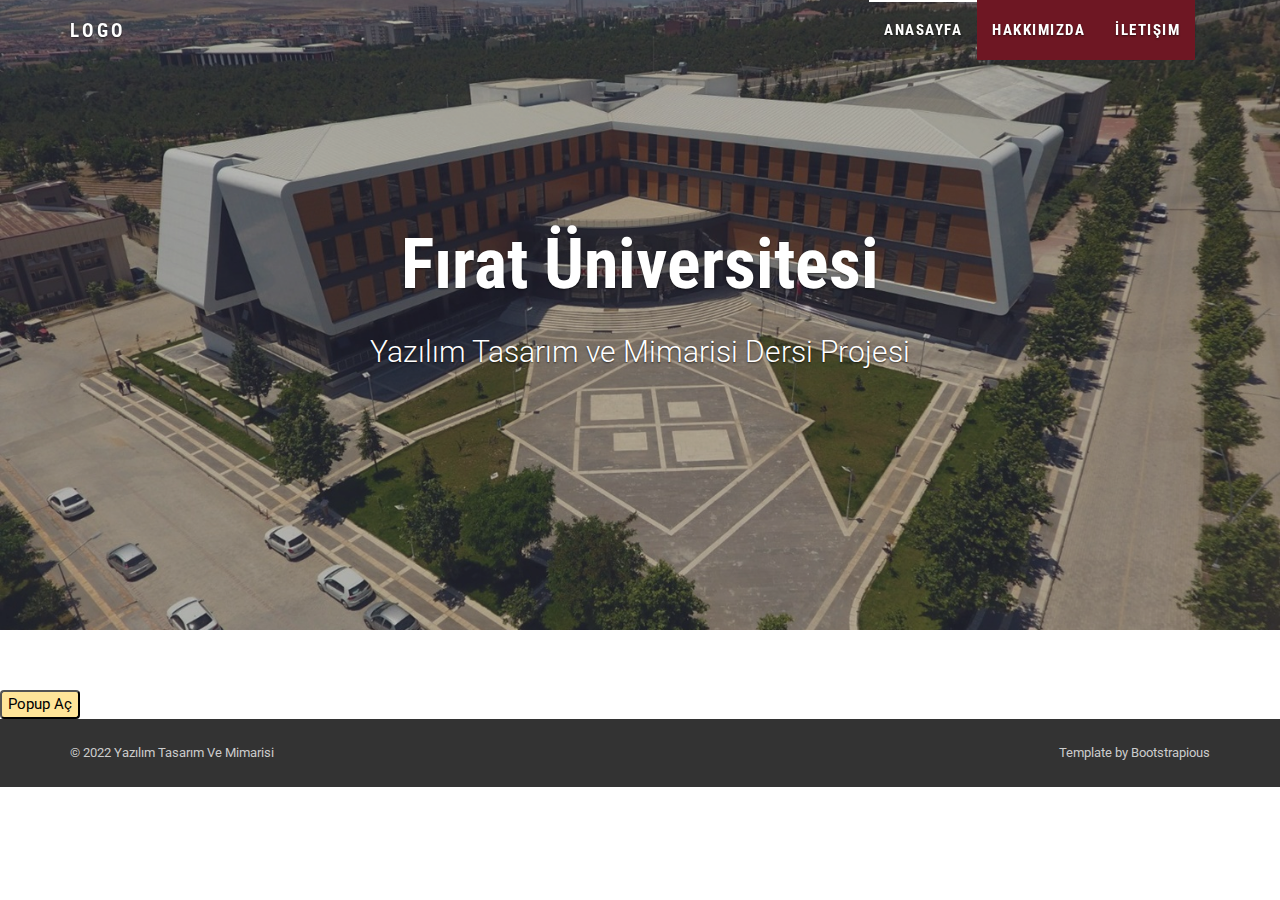
==== dpnetWebApp/frontEnd/index.html @ eb4457ff "Site tasarımı 1.aşama tamamlandı" ====
<!DOCTYPE html>
<html>
  <head>
    <meta charset="utf-8">
    <meta http-equiv="X-UA-Compatible" content="IE=edge">
    <title>Barunka - Multipurpose Bootstrap template by Bootstrapious.com</title>
    <meta name="description" content="">
    <meta name="viewport" content="width=device-width, initial-scale=1">
    <meta name="robots" content="all,follow">
    <!-- Bootstrap CSS-->
    <link rel="stylesheet" href="css/bootstrap.min.css">
    <!-- Font Awesome & Pixeden Icon Stroke icon font-->
    <link rel="stylesheet" href="css/font-awesome.min.css">
    <link rel="stylesheet" href="css/pe-icon-7-stroke.css">
    <!-- Google fonts - Roboto Condensed & Roboto-->
    <link rel="stylesheet" href="https://fonts.googleapis.com/css?family=Roboto+Condensed:700|Roboto:300,400">
    <!-- lightbox-->
    <link rel="stylesheet" href="css/lightbox.min.css">
    <!-- theme stylesheet-->
    <link rel="stylesheet" href="css/style.default.css" id="theme-stylesheet">
    <!-- Custom stylesheet - for your changes-->
    <link rel="stylesheet" href="css/custom.css">
    <!-- Favicon-->
    <link rel="shortcut icon" href="favicon.png">
    <!-- Tweaks for older IEs--><!--[if lt IE 9]>
        <script src="https://oss.maxcdn.com/html5shiv/3.7.2/html5shiv.min.js"></script>
        <script src="https://oss.maxcdn.com/respond/1.4.2/respond.min.js"></script><![endif]-->
  </head>
  <body class="home">
    <!-- navbar-->
    <header class="header">
      <div role="navigation" class="navbar navbar-default">
        <div class="container">
          <div class="navbar-header"><a href="index.html" class="navbar-brand">Logo</a>
            <div class="navbar-buttons">
              <button type="button" data-toggle="collapse" data-target=".navbar-collapse" class="navbar-toggle navbar-btn">Menu<i class="fa fa-align-justify"></i></button>
            </div>
          </div>
          <div id="navigation" class="collapse navbar-collapse navbar-right">
            <ul class="nav navbar-nav">
              <li class="active"><a href="index.html">Anasayfa</a></li>
              <li><a href="hakkimizda.html">Hakkımızda</a></li>
              <li><a href="iletisim.html">İletişim</a></li>
          </div>
        </div>
      </div>
    </header>
    

    <div id="carousel-home" data-ride="carousel" class="carousel slide carousel-fullscreen carousel-fade">
      <div role="listbox" class="carousel-inner">
        <div style="background-image: url('img/firat-universitesi.jpeg');" class="item active">
          <div class="overlay"></div>
          <div class="carousel-caption">
            <h1 class="super-heading">Fırat Üniversitesi</h1>
            <p class="super-paragraph">Yazılım Tasarım ve Mimarisi Dersi Projesi</p>
          </div>
          </div>
        </div>
      </div>
    </div>

    <!-- BUTONLAR-->
    <div id="buttons">
	<button id="myBtn">Popup Aç</button>
        <div id="myModal" class="modal">
            <div class="modal-content">
                <span id="close">&times;</span>
		<div>
   	        <ul>
  	 	<li><a class="butonlar" id="menu1" href="#menu1" style="background-color:#3EDED3 ;">Ana sayfa</a></li>
  		<li><a class="butonlar" id="menu2" href="#menu2">Örnekler</a></li>
		<li><a class="butonlar" id="menu3" href="#urunler">Ürünler</a></li>
  		<li><a class="butonlar" id="menu4" href="#referanslar">Referanslar</a></li>
		</ul>
		</div>
		<div class="icerikler" id="icerik1">
			<p> İçerik 1 </p>
		</div>
		<div class="icerikler" id="icerik2" style="display: none;">
			<p> İçerik 2 </p>
		</div>
		<div class="icerikler" id="icerik3" style="display: none;">
			<p> İçerik 3 </p>
		</div>
		<div class="icerikler" id="icerik4" style="display: none;">
			<p> İçerik 4 </p>
		</div>
            </div>
        </div>
    </div>
    <!-- BUTONLAR SON-->

    
    <footer class="footer">
      <div class="footer__copyright">
        <div class="container">
          <div class="row">
            <div class="col-md-6">
              <p>&copy; 2022 Yazılım Tasarım Ve Mimarisi</p>
            </div>
            <div class="col-md-6">
              <p class="credit">Template by <a href="https://bootstrapious.com/free-templates" class="external">Bootstrapious</a></p>
              <!-- Please do not remove the backlink to us unless you support further theme's development at https://bootstrapious.com/donate. It is part of the license conditions. Thank you for understanding :)-->
            </div>
          </div>
        </div>
      </div>
    </footer>
    <!-- JavaScript files-->
    <script src="https://ajax.googleapis.com/ajax/libs/jquery/1.11.0/jquery.min.js"></script>
    <script src="js/bootstrap.min.js"></script>
    <script src="js/jquery.cookie.js"> </script>
    <script src="js/lightbox.min.js"></script>
    <script src="js/front.js"></script>
  </body>
</html>
---- dpnetWebApp/frontEnd/css/pe-icon-7-stroke.css ----
@font-face {
	font-family: 'Pe-icon-7-stroke';
	src:url('fonts/Pe-icon-7-stroke.eot?d7yf1v');
	src:url('fonts/Pe-icon-7-stroke.eot?#iefixd7yf1v') format('embedded-opentype'),
		url('fonts/Pe-icon-7-stroke.woff?d7yf1v') format('woff'),
		url('fonts/Pe-icon-7-stroke.ttf?d7yf1v') format('truetype'),
		url('fonts/Pe-icon-7-stroke.svg?d7yf1v#Pe-icon-7-stroke') format('svg');
	font-weight: normal;
	font-style: normal;
}

[class^="pe-7s-"], [class*=" pe-7s-"] {
	display: inline-block;
	font-family: 'Pe-icon-7-stroke';
	speak: none;
	font-style: normal;
	font-weight: normal;
	font-variant: normal;
	text-transform: none;
	line-height: 1;

	/* Better Font Rendering =========== */
	-webkit-font-smoothing: antialiased;
	-moz-osx-font-smoothing: grayscale;
}

.pe-7s-album:before {
	content: "\e6aa";
}
.pe-7s-arc:before {
	content: "\e6ab";
}
.pe-7s-back-2:before {
	content: "\e6ac";
}
.pe-7s-bandaid:before {
	content: "\e6ad";
}
.pe-7s-car:before {
	content: "\e6ae";
}
.pe-7s-diamond:before {
	content: "\e6af";
}
.pe-7s-door-lock:before {
	content: "\e6b0";
}
.pe-7s-eyedropper:before {
	content: "\e6b1";
}
.pe-7s-female:before {
	content: "\e6b2";
}
.pe-7s-gym:before {
	content: "\e6b3";
}
.pe-7s-hammer:before {
	content: "\e6b4";
}
.pe-7s-headphones:before {
	content: "\e6b5";
}
.pe-7s-helm:before {
	content: "\e6b6";
}
.pe-7s-hourglass:before {
	content: "\e6b7";
}
.pe-7s-leaf:before {
	content: "\e6b8";
}
.pe-7s-magic-wand:before {
	content: "\e6b9";
}
.pe-7s-male:before {
	content: "\e6ba";
}
.pe-7s-map-2:before {
	content: "\e6bb";
}
.pe-7s-next-2:before {
	content: "\e6bc";
}
.pe-7s-paint-bucket:before {
	content: "\e6bd";
}
.pe-7s-pendrive:before {
	content: "\e6be";
}
.pe-7s-photo:before {
	content: "\e6bf";
}
.pe-7s-piggy:before {
	content: "\e6c0";
}
.pe-7s-plugin:before {
	content: "\e6c1";
}
.pe-7s-refresh-2:before {
	content: "\e6c2";
}
.pe-7s-rocket:before {
	content: "\e6c3";
}
.pe-7s-settings:before {
	content: "\e6c4";
}
.pe-7s-shield:before {
	content: "\e6c5";
}
.pe-7s-smile:before {
	content: "\e6c6";
}
.pe-7s-usb:before {
	content: "\e6c7";
}
.pe-7s-vector:before {
	content: "\e6c8";
}
.pe-7s-wine:before {
	content: "\e6c9";
}
.pe-7s-cloud-upload:before {
	content: "\e68a";
}
.pe-7s-cash:before {
	content: "\e68c";
}
.pe-7s-close:before {
	content: "\e680";
}
.pe-7s-bluetooth:before {
	content: "\e68d";
}
.pe-7s-cloud-download:before {
	content: "\e68b";
}
.pe-7s-way:before {
	content: "\e68e";
}
.pe-7s-close-circle:before {
	content: "\e681";
}
.pe-7s-id:before {
	content: "\e68f";
}
.pe-7s-angle-up:before {
	content: "\e682";
}
.pe-7s-wristwatch:before {
	content: "\e690";
}
.pe-7s-angle-up-circle:before {
	content: "\e683";
}
.pe-7s-world:before {
	content: "\e691";
}
.pe-7s-angle-right:before {
	content: "\e684";
}
.pe-7s-volume:before {
	content: "\e692";
}
.pe-7s-angle-right-circle:before {
	content: "\e685";
}
.pe-7s-users:before {
	content: "\e693";
}
.pe-7s-angle-left:before {
	content: "\e686";
}
.pe-7s-user-female:before {
	content: "\e694";
}
.pe-7s-angle-left-circle:before {
	content: "\e687";
}
.pe-7s-up-arrow:before {
	content: "\e695";
}
.pe-7s-angle-down:before {
	content: "\e688";
}
.pe-7s-switch:before {
	content: "\e696";
}
.pe-7s-angle-down-circle:before {
	content: "\e689";
}
.pe-7s-scissors:before {
	content: "\e697";
}
.pe-7s-wallet:before {
	content: "\e600";
}
.pe-7s-safe:before {
	content: "\e698";
}
.pe-7s-volume2:before {
	content: "\e601";
}
.pe-7s-volume1:before {
	content: "\e602";
}
.pe-7s-voicemail:before {
	content: "\e603";
}
.pe-7s-video:before {
	content: "\e604";
}
.pe-7s-user:before {
	content: "\e605";
}
.pe-7s-upload:before {
	content: "\e606";
}
.pe-7s-unlock:before {
	content: "\e607";
}
.pe-7s-umbrella:before {
	content: "\e608";
}
.pe-7s-trash:before {
	content: "\e609";
}
.pe-7s-tools:before {
	content: "\e60a";
}
.pe-7s-timer:before {
	content: "\e60b";
}
.pe-7s-ticket:before {
	content: "\e60c";
}
.pe-7s-target:before {
	content: "\e60d";
}
.pe-7s-sun:before {
	content: "\e60e";
}
.pe-7s-study:before {
	content: "\e60f";
}
.pe-7s-stopwatch:before {
	content: "\e610";
}
.pe-7s-star:before {
	content: "\e611";
}
.pe-7s-speaker:before {
	content: "\e612";
}
.pe-7s-signal:before {
	content: "\e613";
}
.pe-7s-shuffle:before {
	content: "\e614";
}
.pe-7s-shopbag:before {
	content: "\e615";
}
.pe-7s-share:before {
	content: "\e616";
}
.pe-7s-server:before {
	content: "\e617";
}
.pe-7s-search:before {
	content: "\e618";
}
.pe-7s-film:before {
	content: "\e6a5";
}
.pe-7s-science:before {
	content: "\e619";
}
.pe-7s-disk:before {
	content: "\e6a6";
}
.pe-7s-ribbon:before {
	content: "\e61a";
}
.pe-7s-repeat:before {
	content: "\e61b";
}
.pe-7s-refresh:before {
	content: "\e61c";
}
.pe-7s-add-user:before {
	content: "\e6a9";
}
.pe-7s-refresh-cloud:before {
	content: "\e61d";
}
.pe-7s-paperclip:before {
	content: "\e69c";
}
.pe-7s-radio:before {
	content: "\e61e";
}
.pe-7s-note2:before {
	content: "\e69d";
}
.pe-7s-print:before {
	content: "\e61f";
}
.pe-7s-network:before {
	content: "\e69e";
}
.pe-7s-prev:before {
	content: "\e620";
}
.pe-7s-mute:before {
	content: "\e69f";
}
.pe-7s-power:before {
	content: "\e621";
}
.pe-7s-medal:before {
	content: "\e6a0";
}
.pe-7s-portfolio:before {
	content: "\e622";
}
.pe-7s-like2:before {
	content: "\e6a1";
}
.pe-7s-plus:before {
	content: "\e623";
}
.pe-7s-left-arrow:before {
	content: "\e6a2";
}
.pe-7s-play:before {
	content: "\e624";
}
.pe-7s-key:before {
	content: "\e6a3";
}
.pe-7s-plane:before {
	content: "\e625";
}
.pe-7s-joy:before {
	content: "\e6a4";
}
.pe-7s-photo-gallery:before {
	content: "\e626";
}
.pe-7s-pin:before {
	content: "\e69b";
}
.pe-7s-phone:before {
	content: "\e627";
}
.pe-7s-plug:before {
	content: "\e69a";
}
.pe-7s-pen:before {
	content: "\e628";
}
.pe-7s-right-arrow:before {
	content: "\e699";
}
.pe-7s-paper-plane:before {
	content: "\e629";
}
.pe-7s-delete-user:before {
	content: "\e6a7";
}
.pe-7s-paint:before {
	content: "\e62a";
}
.pe-7s-bottom-arrow:before {
	content: "\e6a8";
}
.pe-7s-notebook:before {
	content: "\e62b";
}
.pe-7s-note:before {
	content: "\e62c";
}
.pe-7s-next:before {
	content: "\e62d";
}
.pe-7s-news-paper:before {
	content: "\e62e";
}
.pe-7s-musiclist:before {
	content: "\e62f";
}
.pe-7s-music:before {
	content: "\e630";
}
.pe-7s-mouse:before {
	content: "\e631";
}
.pe-7s-more:before {
	content: "\e632";
}
.pe-7s-moon:before {
	content: "\e633";
}
.pe-7s-monitor:before {
	content: "\e634";
}
.pe-7s-micro:before {
	content: "\e635";
}
.pe-7s-menu:before {
	content: "\e636";
}
.pe-7s-map:before {
	content: "\e637";
}
.pe-7s-map-marker:before {
	content: "\e638";
}
.pe-7s-mail:before {
	content: "\e639";
}
.pe-7s-mail-open:before {
	content: "\e63a";
}
.pe-7s-mail-open-file:before {
	content: "\e63b";
}
.pe-7s-magnet:before {
	content: "\e63c";
}
.pe-7s-loop:before {
	content: "\e63d";
}
.pe-7s-look:before {
	content: "\e63e";
}
.pe-7s-lock:before {
	content: "\e63f";
}
.pe-7s-lintern:before {
	content: "\e640";
}
.pe-7s-link:before {
	content: "\e641";
}
.pe-7s-like:before {
	content: "\e642";
}
.pe-7s-light:before {
	content: "\e643";
}
.pe-7s-less:before {
	content: "\e644";
}
.pe-7s-keypad:before {
	content: "\e645";
}
.pe-7s-junk:before {
	content: "\e646";
}
.pe-7s-info:before {
	content: "\e647";
}
.pe-7s-home:before {
	content: "\e648";
}
.pe-7s-help2:before {
	content: "\e649";
}
.pe-7s-help1:before {
	content: "\e64a";
}
.pe-7s-graph3:before {
	content: "\e64b";
}
.pe-7s-graph2:before {
	content: "\e64c";
}
.pe-7s-graph1:before {
	content: "\e64d";
}
.pe-7s-graph:before {
	content: "\e64e";
}
.pe-7s-global:before {
	content: "\e64f";
}
.pe-7s-gleam:before {
	content: "\e650";
}
.pe-7s-glasses:before {
	content: "\e651";
}
.pe-7s-gift:before {
	content: "\e652";
}
.pe-7s-folder:before {
	content: "\e653";
}
.pe-7s-flag:before {
	content: "\e654";
}
.pe-7s-filter:before {
	content: "\e655";
}
.pe-7s-file:before {
	content: "\e656";
}
.pe-7s-expand1:before {
	content: "\e657";
}
.pe-7s-exapnd2:before {
	content: "\e658";
}
.pe-7s-edit:before {
	content: "\e659";
}
.pe-7s-drop:before {
	content: "\e65a";
}
.pe-7s-drawer:before {
	content: "\e65b";
}
.pe-7s-download:before {
	content: "\e65c";
}
.pe-7s-display2:before {
	content: "\e65d";
}
.pe-7s-display1:before {
	content: "\e65e";
}
.pe-7s-diskette:before {
	content: "\e65f";
}
.pe-7s-date:before {
	content: "\e660";
}
.pe-7s-cup:before {
	content: "\e661";
}
.pe-7s-culture:before {
	content: "\e662";
}
.pe-7s-crop:before {
	content: "\e663";
}
.pe-7s-credit:before {
	content: "\e664";
}
.pe-7s-copy-file:before {
	content: "\e665";
}
.pe-7s-config:before {
	content: "\e666";
}
.pe-7s-compass:before {
	content: "\e667";
}
.pe-7s-comment:before {
	content: "\e668";
}
.pe-7s-coffee:before {
	content: "\e669";
}
.pe-7s-cloud:before {
	content: "\e66a";
}
.pe-7s-clock:before {
	content: "\e66b";
}
.pe-7s-check:before {
	content: "\e66c";
}
.pe-7s-chat:before {
	content: "\e66d";
}
.pe-7s-cart:before {
	content: "\e66e";
}
.pe-7s-camera:before {
	content: "\e66f";
}
.pe-7s-call:before {
	content: "\e670";
}
.pe-7s-calculator:before {
	content: "\e671";
}
.pe-7s-browser:before {
	content: "\e672";
}
.pe-7s-box2:before {
	content: "\e673";
}
.pe-7s-box1:before {
	content: "\e674";
}
.pe-7s-bookmarks:before {
	content: "\e675";
}
.pe-7s-bicycle:before {
	content: "\e676";
}
.pe-7s-bell:before {
	content: "\e677";
}
.pe-7s-battery:before {
	content: "\e678";
}
.pe-7s-ball:before {
	content: "\e679";
}
.pe-7s-back:before {
	content: "\e67a";
}
.pe-7s-attention:before {
	content: "\e67b";
}
.pe-7s-anchor:before {
	content: "\e67c";
}
.pe-7s-albums:before {
	content: "\e67d";
}
.pe-7s-alarm:before {
	content: "\e67e";
}
.pe-7s-airplay:before {
	content: "\e67f";
}
---- dpnetWebApp/frontEnd/css/style.default.css ----
/* 
========================================= 
========================================= 

Barunka template By Bootstrapious.com     

========================================= 
========================================= */
/* variant 6  - pink */
/*

=====================
NAVBAR
=====================

*/
.header {
  width: 100%;
}
.navbar {
  z-index: 10;
  text-transform: uppercase;
  letter-spacing: 0.1em;
  border-left: none;
  border-right: none;
}
.navbar a.navbar-brand {
  font-weight: bold;
  letter-spacing: 0.2em;
  color: #ef5285;
}
.navbar a.navbar-brand:focus,
.navbar a.navbar-brand:hover {
  border-bottom: none;
}
.navbar .navbar-nav > li > a {
  font-weight: bold;
}
@media (min-width: 768px) {
  .navbar ul.nav > li > a {
    border-top: solid 2px transparent;
    padding-top: 16.5px;
  }
  .navbar ul.nav > li > a:hover,
  .navbar ul.nav > li > a:focus {
    border-top-color: #ef5285;
    border-bottom: none;
  }
  .navbar ul.nav > li.active > a,
  .navbar ul.nav > li.open > a {
    text-decoration: none !important;
    border-top-color: #ef5285;
  }
}
@media (min-width: 768px) {
  .home .navbar-default {
    background-color: transparent;
  }
  .home .navbar-default a.navbar-brand {
    text-shadow: 0 1px 2px rgba(0, 0, 0, 0.6);
  }
  .home .navbar-default .navbar-nav > li > a {
    color: #fff;
    text-shadow: 0 1px 2px rgba(0, 0, 0, 0.6);
  }
  .home .navbar-default .navbar-brand {
    color: #fff;
    position: relative;
    top: 0;
  }
  .home .navbar-default .navbar-brand:hover,
  .home .navbar-default .navbar-brand:focus {
    color: #fff;
    top: 2px;
  }
  .home .navbar-default ul.nav > li > a:hover,
  .home .navbar-default ul.nav > li > a:focus {
    border-top-color: #fff;
    color: #fff;
  }
  .home .navbar-default ul.nav > li.active > a,
  .home .navbar-default ul.nav > li.open > a {
    text-decoration: none !important;
    border-top-color: #fff;
  }
}
.navbar-toggle {
  text-transform: uppercase;
  letter-spacing: 0.1em;
  color: #000;
}
ul.dropdown-menu li a {
  -webkit-transition: all 0.2s ease-out;
  -moz-transition: all 0.2s ease-out;
  transition: all 0.2s ease-out;
}
ul.dropdown-menu li a:hover {
  -webkit-transition: all 0.2s ease-out;
  -moz-transition: all 0.2s ease-out;
  transition: all 0.2s ease-out;
  border-bottom: none;
}
#login-modal {
  overflow: hidden;
}
#login-modal .modal-header h4 {
  text-transform: uppercase;
}
#login-modal form {
  margin-bottom: 23px;
}
#login-modal a {
  color: #ef5285;
}
#login-modal p {
  font-weight: 300;
  margin-bottom: 23px;
  font-size: 14px;
}
.modal-backdrop {
  z-index: 1035;
}
/*

=====================
GENERAL
=====================

*/
html {
  height: 100%;
}
body {
  height: 100%;
}
header {
  z-index: 1000;
}
section {
  position: relative;
  padding-top: 90px;
  padding-bottom: 90px;
}
section.section--no-padding {
  padding-top: 0;
  padding-bottom: 0;
}
section.section--no-padding-bottom {
  padding-bottom: 0;
}
section.section--padding-bottom-small {
  padding-bottom: 30px;
}
.italic {
  font-style: italic;
  font-family: "Roboto Slab", "Times New Roman", Times, serif;
}
.heading {
  margin-bottom: 20px;
}
.heading:after {
  content: " ";
  display: block;
  width: 40px;
  height: 1px;
  margin: 10px 0 20px;
  background: #ef5285;
}
.img-responsive {
  margin: 0 auto;
}
.no-space .box {
  margin: 0 -15px;
  padding: 0;
}
.no-space.padding-horizontal {
  padding-left: 15px;
  padding-right: 15px;
}
.margin-top {
  margin-top: 30px;
}
.margin-bottom {
  margin-bottom: 30px !important;
}
.margin-bottom--medium {
  margin-bottom: 45px !important;
}
.margin-bottom--big {
  margin-bottom: 60px !important;
}
a,
button {
  -webkit-transition: all 0.2s ease-out;
  -moz-transition: all 0.2s ease-out;
  transition: all 0.2s ease-out;
}
a i.fa,
button i.fa {
  margin: 0 5px;
}
a {
  text-decoration: none;
}
a:hover {
  text-decoration: none;
}
.clickable {
  cursor: pointer !important;
}
.required {
  color: #ef5285;
}
.accent {
  color: #ef5285;
}
.text-uppercase {
  text-transform: uppercase;
  letter-spacing: 0.1em;
}
.list-style-none {
  list-style: none;
}
.weight-300 {
  font-weight: 300 !important;
}
.weight-500 {
  font-weight: 500 !important;
}
.weight-700 {
  font-weight: 700 !important;
}
.text-gray {
  color: #555555;
}
.text-gray-light {
  color: #999999;
}
.text-gray-lighter {
  color: #eeeeee;
}
.background-gray-lightest {
  background: #f7f7f7;
}
.background-gray-lighter {
  background: #eeeeee;
}
.background-gray-light {
  background: #999999;
}
.background-gray {
  background: #555555;
}
.negative-margin {
  margin-top: -60px;
}
.pages {
  text-align: center;
}
.btn-ghost {
  color: #ef5285;
  background-color: transparent;
  border-color: #ef5285;
}
.btn-ghost:hover,
.btn-ghost:focus,
.btn-ghost:active,
.btn-ghost.active,
.open .dropdown-toggle.btn-ghost {
  color: #ef5285;
  background-color: rgba(0, 0, 0, 0);
  border-color: #ea1a5d;
}
.btn-ghost:active,
.btn-ghost.active,
.open .dropdown-toggle.btn-ghost {
  background-image: none;
}
.btn-ghost.disabled,
.btn-ghost[disabled],
fieldset[disabled] .btn-ghost,
.btn-ghost.disabled:hover,
.btn-ghost[disabled]:hover,
fieldset[disabled] .btn-ghost:hover,
.btn-ghost.disabled:focus,
.btn-ghost[disabled]:focus,
fieldset[disabled] .btn-ghost:focus,
.btn-ghost.disabled:active,
.btn-ghost[disabled]:active,
fieldset[disabled] .btn-ghost:active,
.btn-ghost.disabled.active,
.btn-ghost[disabled].active,
fieldset[disabled] .btn-ghost.active {
  background-color: transparent;
  border-color: #ef5285;
}
.btn-ghost .badge {
  color: transparent;
  background-color: #ef5285;
}
.btn-ghost:hover,
.btn-ghost:focus,
.btn-ghost:active,
.btn-ghost.active,
.open .dropdown-toggle.btn-ghost {
  color: #fff;
  background-color: #ef5285;
  border-color: #ef5285;
}
.btn-white {
  color: #fff;
  background-color: transparent;
  border-color: #fff;
}
.btn-white:hover,
.btn-white:focus,
.btn-white:active,
.btn-white.active,
.open .dropdown-toggle.btn-white {
  color: #fff;
  background-color: rgba(0, 0, 0, 0);
  border-color: #e0e0e0;
}
.btn-white:active,
.btn-white.active,
.open .dropdown-toggle.btn-white {
  background-image: none;
}
.btn-white.disabled,
.btn-white[disabled],
fieldset[disabled] .btn-white,
.btn-white.disabled:hover,
.btn-white[disabled]:hover,
fieldset[disabled] .btn-white:hover,
.btn-white.disabled:focus,
.btn-white[disabled]:focus,
fieldset[disabled] .btn-white:focus,
.btn-white.disabled:active,
.btn-white[disabled]:active,
fieldset[disabled] .btn-white:active,
.btn-white.disabled.active,
.btn-white[disabled].active,
fieldset[disabled] .btn-white.active {
  background-color: transparent;
  border-color: #fff;
}
.btn-white .badge {
  color: transparent;
  background-color: #fff;
}
.btn-white:hover,
.btn-white:focus,
.btn-white:active,
.btn-white.active,
.open .dropdown-toggle.btn-white {
  color: #ef5285;
  background-color: #fff;
  border-color: #fff;
}
@media (max-width: 767px) {
  .home .navbar .btn-white {
    color: #ef5285;
    background-color: transparent;
    border-color: #ef5285;
  }
  .home .navbar .btn-white:hover,
  .home .navbar .btn-white:focus,
  .home .navbar .btn-white:active,
  .home .navbar .btn-white.active,
  .open .dropdown-toggle.home .navbar .btn-white {
    color: #ef5285;
    background-color: rgba(0, 0, 0, 0);
    border-color: #ea1a5d;
  }
  .home .navbar .btn-white:active,
  .home .navbar .btn-white.active,
  .open .dropdown-toggle.home .navbar .btn-white {
    background-image: none;
  }
  .home .navbar .btn-white.disabled,
  .home .navbar .btn-white[disabled],
  fieldset[disabled] .home .navbar .btn-white,
  .home .navbar .btn-white.disabled:hover,
  .home .navbar .btn-white[disabled]:hover,
  fieldset[disabled] .home .navbar .btn-white:hover,
  .home .navbar .btn-white.disabled:focus,
  .home .navbar .btn-white[disabled]:focus,
  fieldset[disabled] .home .navbar .btn-white:focus,
  .home .navbar .btn-white.disabled:active,
  .home .navbar .btn-white[disabled]:active,
  fieldset[disabled] .home .navbar .btn-white:active,
  .home .navbar .btn-white.disabled.active,
  .home .navbar .btn-white[disabled].active,
  fieldset[disabled] .home .navbar .btn-white.active {
    background-color: transparent;
    border-color: #ef5285;
  }
  .home .navbar .btn-white .badge {
    color: transparent;
    background-color: #ef5285;
  }
}
.icon {
  display: inline-block;
  width: 80px;
  height: 80px;
  line-height: 80px;
  border-radius: 40px;
  border: solid 1px #ef5285;
  color: #ef5285;
  -webkit-transition: all 0.2s ease-out;
  -moz-transition: all 0.2s ease-out;
  transition: all 0.2s ease-out;
  font-size: 40px;
  margin: 0 auto 15px;
  text-align: center;
}
.icon.brand-secondary {
  border-color: #ccc;
  color: #ccc;
}
.icon.brand-terciary {
  border-color: #41A6CA;
  color: #41A6CA;
}
.icon.brand-four {
  border-color: #283044;
  color: #283044;
}
.full-image img {
  width: 100%;
  max-width: 100%;
}
.full-image figcaption {
  text-align: center;
  text-transform: uppercase;
  letter-spacing: 0.1em;
  color: #999999;
  font-size: 13px;
  font-weight: bold;
  padding: 20px;
}
/*

=====================
SOCIAL LINKS
=====================

*/
.contact-form {
  margin-bottom: 20px;
}
p.social {
  margin-top: 20px;
}
p.social a {
  margin: 0 10px 10px 0;
  color: #fff;
  display: inline-block;
  width: 40px;
  height: 40px;
  border-radius: 20px;
  line-height: 40px;
  font-size: 15px;
  text-align: center;
  vertical-align: bottom;
  border: solid 1px #999999;
  color: #999999;
  -webkit-transition: all 0.2s ease-out;
  -moz-transition: all 0.2s ease-out;
  transition: all 0.2s ease-out;
}
p.social a:hover {
  color: #ef5285;
  border-color: #ef5285;
}
p.social a i {
  vertical-align: bottom;
  line-height: 40px;
}
p.social.social--outline a {
  background: transparent;
}
p.social.social--outline a.facebook {
  color: #4460ae;
  border-color: #4460ae;
}
p.social.social--outline a.gplus {
  color: #c21f25;
  border-color: #c21f25;
}
p.social.social--outline a.twitter {
  color: #3cf;
  border-color: #3cf;
}
p.social.social--outline a.instagram {
  color: #cd4378;
  border-color: #cd4378;
}
p.social.social--outline a.email {
  color: #4a7f45;
  border-color: #4a7f45;
}
p.social.social--outline a.link {
  color: #871AFF;
  border-color: #871AFF;
}
p.social.social--big a {
  width: 50px;
  height: 50px;
  border-radius: 25px;
  line-height: 50px;
  font-size: 20px;
}
p.social.social--big i {
  line-height: 50px;
}
/* breadcrumbs */
.breadcrumb {
  font-family: "Roboto Condensed", Helvetica, Arial, sans-serif;
  text-transform: uppercase;
  letter-spacing: 0.1em;
  text-align: left;
  font-size: 13px;
}
.box-simple {
  text-align: left;
  margin-bottom: 46px;
}
.box-simple .icon {
  display: block;
  float: left;
  margin: 0 30px 30px 0;
}
.box-simple .content {
  float: left;
  width: calc(100% - 110px);
}
.box-simple p {
  color: #999999;
}
.box-simple.box-white {
  padding: 20px;
  border: dotted 1px #999999;
}
.box-simple.box-white .icon {
  color: #555555;
  border-color: transparent;
  font-size: 70px;
}
.box-simple.box-dark {
  padding: 20px;
  border: dotted 1px #999999;
  background: #555555;
  color: #fff;
}
.box-simple.box-dark .icon {
  color: #f7f7f7;
  border-color: transparent;
  font-size: 70px;
}
.box-simple.box-dark h3 {
  color: #fff;
}
.box-simple.box-dark h3 a {
  color: #fff;
}
.box-simple.box-dark p {
  color: #fff;
}
.box-image {
  position: relative;
  overflow: hidden;
  text-align: center;
  margin: 15px 0;
}
.box-image .bg {
  position: absolute;
  top: auto;
  bottom: 0;
  width: 100%;
  height: 100%;
  opacity: 0;
  filter: alpha(opacity=0);
  background: #ef5285;
}
.box-image .name {
  position: absolute;
  width: 100%;
  height: 50%;
  bottom: 0;
  -webkit-transform: translate(0, 100%);
  -ms-transform: translate(0, 100%);
  transform: translate(0, 100%);
  -webkit-transition: all 0.2s ease-out;
  -moz-transition: all 0.2s ease-out;
  transition: all 0.2s ease-out;
  color: #fff;
  padding: 0 20px;
}
.box-image .name h3 {
  color: #fff;
  text-transform: uppercase;
  font-size: 21px;
  letter-spacing: 0.08em;
}
.box-image .name h3 a {
  color: #fff;
  text-decoration: none;
}
.box-image .text {
  position: absolute;
  width: 100%;
  height: 50%;
  top: 0;
  -webkit-transform: translate(0, -150%);
  -ms-transform: translate(0, -150%);
  transform: translate(0, -150%);
  -webkit-transition: all 0.2s ease-out;
  -moz-transition: all 0.2s ease-out;
  transition: all 0.2s ease-out;
  color: #fff;
  padding: 0 20px;
}
.box-image:hover .bg {
  opacity: 0.7;
  filter: alpha(opacity=70);
}
.box-image:hover .name {
  position: absolute;
  -webkit-transform: translate(0, -75%);
  -ms-transform: translate(0, -75%);
  transform: translate(0, -75%);
}
.box-image:hover .text {
  position: absolute;
  -webkit-transform: translate(0, 100%);
  -ms-transform: translate(0, 100%);
  transform: translate(0, 100%);
}
.box-image-text {
  position: relative;
  background: #fff;
  overflow: hidden;
  text-align: center;
  margin: 15px 0;
}
.box-image-text .top {
  position: relative;
  margin-bottom: 10px;
}
.box-image-text .top .bg {
  position: absolute;
  top: auto;
  bottom: 0;
  width: 100%;
  height: 100%;
  opacity: 0;
  filter: alpha(opacity=0);
  background: #fff;
}
.box-image-text .top .logo {
  width: 100%;
  position: absolute;
  text-align: center;
  top: 50%;
  -webkit-transform: translate(0, -50%);
  -ms-transform: translate(0, -50%);
  transform: translate(0, -50%);
}
.box-image-text .top .name {
  position: absolute;
  width: 100%;
  height: 50%;
  bottom: 0;
  -webkit-transform: translate(0, 100%);
  -ms-transform: translate(0, 100%);
  transform: translate(0, 100%);
  -webkit-transition: all 0.2s ease-out;
  -moz-transition: all 0.2s ease-out;
  transition: all 0.2s ease-out;
  color: #fff;
  padding: 0 20px;
}
.box-image-text .top .name h3 {
  color: #fff;
  text-transform: uppercase;
  font-size: 21px;
  letter-spacing: 0.08em;
}
.box-image-text .top .name h3 a {
  color: #fff;
  text-decoration: none;
}
.box-image-text .top .name h4 {
  color: #fff;
  text-transform: uppercase;
  font-size: 21px;
  letter-spacing: 0.08em;
}
.box-image-text .top .name h4 a {
  color: #fff;
  text-decoration: none;
}
.box-image-text .top .text {
  position: absolute;
  width: 100%;
  height: 50%;
  top: 0;
  -webkit-transform: translate(0, -150%);
  -ms-transform: translate(0, -150%);
  transform: translate(0, -150%);
  -webkit-transition: all 0.2s ease-out;
  -moz-transition: all 0.2s ease-out;
  transition: all 0.2s ease-out;
  color: #fff;
  padding: 0 20px;
}
.box-image-text .content {
  padding: 15px 15px 0 15px;
}
.box-image-text .content h3,
.box-image-text .content h4 {
  text-transform: uppercase;
  line-height: 1.5;
  color: #555555;
  font-weight: 800;
  letter-spacing: 0.08em;
}
.box-image-text .content p {
  color: #999999;
}
.box-image-text.bg-visible .bg {
  opacity: 0.8;
  filter: alpha(opacity=80);
}
.box-image-text:hover .bg {
  opacity: 0.7;
  filter: alpha(opacity=70);
}
.box-image-text:hover .name {
  position: absolute;
  -webkit-transform: translate(0, -75%);
  -ms-transform: translate(0, -75%);
  transform: translate(0, -75%);
}
.box-image-text:hover .text {
  position: absolute;
  -webkit-transform: translate(0, 100%);
  -ms-transform: translate(0, 100%);
  transform: translate(0, 100%);
}
/* universal box */
.box {
  background: #fff;
  margin: 0 0 30px;
  -webkit-box-sizing: border-box;
  -moz-box-sizing: border-box;
  box-sizing: border-box;
  padding: 20px 0;
  border-left: none;
  border-right: none;
}
.box .box-header {
  background: #f7f7f7;
  margin: -20px 0 20px;
  padding: 20px;
  border-bottom: solid 1px #eeeeee;
  text-transform: uppercase;
  letter-spacing: 0.08em;
}
.box .box-header:before,
.box .box-header:after {
  content: " ";
  display: table;
}
.box .box-header:after {
  clear: both;
}
.box .box-footer {
  background: #f7f7f7;
  margin: 30px 0 -20px;
  padding: 20px;
  border-top: solid 1px #eeeeee;
}
.box .box-footer:before,
.box .box-footer:after {
  content: " ";
  display: table;
}
.box .box-footer:after {
  clear: both;
}
@media (max-width: 991px) {
  .box .box-footer .btn {
    margin-bottom: 20px;
  }
}
/** CAROUSELS **/
#carousel-home {
  position: relative;
  top: -60px;
}
#carousel-home h1,
#carousel-home h2,
#carousel-home h3,
#carousel-home h4 {
  font-weight: 700;
  color: #fff;
}
@media (min-width: 1200px) {
  #carousel-home .super-heading {
    font-size: 70px;
  }
  #carousel-home .super-paragraph {
    font-size: 30px;
    font-weight: 300;
  }
}
@media (max-width: 767px) {
  #carousel-home .super-heading {
    font-size: 30px;
  }
  #carousel-home .super-paragraph {
    font-size: 20px;
    font-weight: 300;
  }
}
#carousel-home .carousel-caption .super-paragraph a,
#carousel-home .carousel-caption .super-paragraph a:hover {
  color: #fff;
}
#carousel-home .carousel-caption .super-paragraph a:hover {
  border-color: #fff;
}
/* original solution by https://codepen.io/Rowno/pen/Afykb */
.carousel-fade .carousel-inner .item {
  -webkit-transition-property: opacity;
  transition-property: opacity;
}
.carousel-fade .carousel-inner .item,
.carousel-fade .carousel-inner .active.left,
.carousel-fade .carousel-inner .active.right {
  opacity: 0;
}
.carousel-fade .carousel-inner .active,
.carousel-fade .carousel-inner .next.left,
.carousel-fade .carousel-inner .prev.right {
  opacity: 1;
}
.carousel-fade .carousel-inner .next,
.carousel-fade .carousel-inner .prev,
.carousel-fade .carousel-inner .active.left,
.carousel-fade .carousel-inner .active.right {
  left: 0;
  -webkit-transform: translate3d(0, 0, 0);
  transform: translate3d(0, 0, 0);
}
.carousel-fade .carousel-control {
  z-index: 2;
}
/* carousel fullscreen */
.carousel-fullscreen .carousel-inner {
  height: 70vh;
  min-height: 600px;
}
.carousel-fullscreen .carousel-inner .item {
  height: 70vh;
  min-height: 600px;
  background-position: center center;
  background-repeat: no-repeat;
  background-size: cover;
}
/* carousel fullscreen - vertically centered caption*/
.carousel-fullscreen .carousel-caption {
  top: 50%;
  bottom: auto;
  -webkit-transform: translate(0, -50%);
  -ms-transform: translate(0, -50%);
  transform: translate(0, -50%);
}
/* overlay for better readibility of the caption  */
.overlay {
  position: absolute;
  width: 100%;
  height: 100%;
  background: #000;
  opacity: 0.25;
  transition: all 0.2s ease-out;
}
.icon-prev-custom,
.icon-next-custom {
  position: absolute;
  top: 50%;
  margin-top: -10px;
  z-index: 100;
  display: inline-block;
}
.icon-prev-custom {
  left: 50%;
  margin-left: -10px;
}
.icon-next-custom {
  right: 50%;
  margin-right: -10px;
}
.icon-prev-custom,
.icon-next-custom {
  width: 20px;
  height: 20px;
  line-height: 1;
  font-size: 100px;
}
/*

=====================
SERVICES
=====================

*/
.box-services {
  background: transparent;
}
.box-services .services-heading {
  font-size: 16px;
  font-weight: 700;
  text-transform: uppercase;
  letter-spacing: 0.1em;
}
.box-services p {
  font-size: 14px;
  line-height: 1.5;
  color: #555555;
}
.box-services .icon {
  display: block;
  float: left;
  margin: 0 30px 30px 0;
}
.author-date-top {
  font-family: "Roboto Condensed", Helvetica, Arial, sans-serif;
  text-transform: uppercase;
  letter-spacing: 0.1em;
  color: #999999;
  font-size: 13px;
  text-align: center;
}
.post {
  margin-bottom: 60px;
  text-align: center;
}
.post h3 {
  font-size: 21px;
}
.post h3 a {
  color: #000;
}
.post .author-category {
  font-family: "Roboto Condensed", Helvetica, Arial, sans-serif;
  text-transform: uppercase;
  letter-spacing: 0.1em;
  color: #999999;
  font-size: 13px;
  margin-bottom: 5px;
  text-align: center;
}
.post .author-category a {
  color: #555555;
}
.post .author-category a:hover {
  color: #ef5285;
}
.post .date-comments {
  font-family: "Roboto Condensed", Helvetica, Arial, sans-serif;
  text-transform: uppercase;
  letter-spacing: 0.1em;
  color: #999999;
  font-size: 13px;
  text-align: center;
}
.post .date-comments a {
  color: #999999;
  margin-right: 20px;
}
.post .date-comments a:hover {
  color: #ef5285;
}
.post .post__intro {
  font-size: 15px;
  color: #999999;
}
.post .image {
  position: relative;
  margin-bottom: 20px;
  overflow: hidden;
}
.post .image img {
  -webkit-transition: all 0.2s ease-out;
  -moz-transition: all 0.2s ease-out;
  transition: all 0.2s ease-out;
}
@media (max-width: 767px) {
  .post .image img.img-responsive {
    min-width: 100%;
  }
}
#blog-homepage .post {
  margin-bottom: 60px;
}
#blog-homepage .post h2,
#blog-homepage .post h4,
#blog-homepage .post .author-category,
#blog-homepage .post .read-more {
  text-align: center;
}
#blog-homepage .post .read-more {
  margin-top: 20px;
}
.blog-post .post-content {
  margin-bottom: 20px;
  font-size: 16px;
  line-height: 1.6;
}
.blog-post .post-content p,
.blog-post .post-content ul,
.blog-post .post-content ol,
.blog-post .post-content h1,
.blog-post .post-content h2,
.blog-post .post-content h3,
.blog-post .post-content h4,
.blog-post .post-content h5,
.blog-post .post-content h6 {
  margin-bottom: 30px;
}
.blog-post .post-content blockquote p {
  margin-bottom: 0;
}
.blog-post .comment {
  margin-bottom: 25px;
}
.blog-post .comment:before,
.blog-post .comment:after {
  content: " ";
  display: table;
}
.blog-post .comment:after {
  clear: both;
}
.blog-post .comment .posted {
  color: #999999;
  font-size: 13px;
}
.blog-post .comment .reply {
  font-family: "Roboto Condensed", Helvetica, Arial, sans-serif;
}
.blog-post .comment.last {
  margin-bottom: 0;
}
.blog-post .comments,
.blog-post .comment-form {
  padding: 20px 0;
  margin-top: 20px;
  border-top: solid 1px #eeeeee;
}
.blog-post .comments:before,
.blog-post .comment-form:before,
.blog-post .comments:after,
.blog-post .comment-form:after {
  content: " ";
  display: table;
}
.blog-post .comments:after,
.blog-post .comment-form:after {
  clear: both;
}
.blog-post .comments h4,
.blog-post .comment-form h4 {
  margin-bottom: 20px;
}
.blog-post .comment-form {
  margin-bottom: 20px;
}
#map {
  height: 600px;
}
/*
* ==========================================================
*     Maps
* ==========================================================
*/
.p-4 {
  padding: 1.5rem;
}
.map-custom-popup .leaflet-popup-content-wrapper {
  overflow: hidden;
  padding: 0;
  border-radius: 0;
  background: transparent;
  font-family: "Roboto Condensed", Helvetica, Arial, sans-serif;
  line-height: 1.5;
}
.map-custom-popup .leaflet-popup-content {
  margin: 0;
  background: #fff;
}
.map-custom-popup .leaflet-popup-tip {
  background: #fff;
  box-shadow: none;
}
.map-custom-popup a.leaflet-popup-close-button {
  display: inline-block;
  width: 30px !important;
  height: 30px !important;
  padding: 0 !important;
  text-align: center;
  vertical-align: middle;
  text-decoration: none;
  color: #fff !important;
  background: #333333 !important;
  font-weight: bold;
  line-height: 30px !important;
}
.map-custom-popup .leaflet-popup-content p {
  margin: 0 0 1rem;
}
.map-custom-popup .leaflet-popup-content a {
  color: #ef5285;
}
.map-custom-popup .popup-venue {
  display: flex;
}
.map-custom-popup .popup-venue .image {
  width: 200px;
  background-position: center center;
  background-size: cover;
}
.map-custom-popup .popup-venue .text {
  width: 400px;
  padding: 1rem;
}
.map-custom-tooltip {
  padding: .5rem;
  border: 1px solid #fff;
  border-radius: 3px;
  background-color: #fff;
  font-family: "Roboto Condensed", Helvetica, Arial, sans-serif;
  font-weight: bold;
}
.map-custom-tooltip.active {
  color: #fff;
  border-color: #ef5285;
  background-color: #ef5285;
}
.map-custom-tooltip.active:before {
  border-top-color: #ef5285;
}
/*

=====================
FOOTER AND COPYRIGHT
=====================

*/
.footer__block {
  background: #ccc;
  padding: 80px 0;
}
.footer__block .heading:after {
  background-color: #333333;
}
.footer__block h4 {
  font-size: 21px;
  color: #333333;
}
.footer__block h5 {
  color: #333333;
}
.footer__block ul {
  padding-left: 0;
  list-style: none;
}
.footer__block ul li {
  margin-bottom: 2px;
}
.footer__block ul a {
  color: #999999;
  margin-bottom: 2px;
}
.footer__block ul a:hover {
  color: #4d4d4d;
  text-decoration: none;
}
.footer__block p {
  color: #999999;
}
.footer__block p a {
  color: #999999;
}
@media (min-width: 992px) {
  .footer__block .row {
    margin-bottom: 40px;
  }
}
.footer__block p.social {
  text-align: left;
}
.footer__copyright {
  background: #333333;
  color: #ccc;
  padding: 20px 0;
  font-size: 13px;
  line-height: 28px;
}
.footer__copyright p {
  margin: 0;
}
@media (max-width: 991px) {
  .footer__copyright p {
    float: none !important;
    text-align: center;
    margin-bottom: 10px;
  }
}
.footer__copyright p.credit {
  text-align: right;
}
.footer__copyright p.credit a {
  color: #ccc;
}
.footer__copyright p.credit a:hover {
  border-bottom-color: #ccc;
}
@media (max-width: 991px) {
  .footer__copyright p.credit {
    text-align: center !important;
  }
}
/*

=====================
STYLE SWITCHER FOR DEMO
=====================

*/
#style-switch-button {
  position: fixed;
  top: 120px;
  left: 0px;
  border-radius: 0;
  z-index: 2;
}
#style-switch {
  -webkit-box-sizing: border-box;
  -moz-box-sizing: border-box;
  box-sizing: border-box;
  width: 300px;
  padding: 20px;
  position: fixed;
  top: 160px;
  left: 0;
  background: #fff;
  border: solid 1px #eeeeee;
  z-index: 2000;
}
#style-switch h4 {
  color: #555555;
}
/* ========================================= */
/* THEMING OF BOOTSTRAP COMPONENTS           */
/* ========================================= */
/* nav */
.nav {
  margin-bottom: 0;
  padding-left: 0;
  list-style: none;
}
.nav > li > a {
  padding: 10px 15px;
}
.nav > li > a:hover,
.nav > li > a:focus {
  background-color: #eeeeee;
}
.nav > li.disabled > a {
  color: #999999;
}
.nav > li.disabled > a:hover,
.nav > li.disabled > a:focus {
  color: #999999;
}
.nav .open > a,
.nav .open > a:hover,
.nav .open > a:focus {
  background-color: #eeeeee;
  border-color: #ef5285;
}
.nav-tabs {
  border-bottom: 1px solid #ddd;
}
.nav-tabs > li > a {
  line-height: 1.55;
  border-radius: 0 0 0 0;
}
.nav-tabs > li > a:hover {
  border-color: #eeeeee #eeeeee #ddd;
}
.nav-tabs > li.active > a,
.nav-tabs > li.active > a:hover,
.nav-tabs > li.active > a:focus {
  color: #555555;
  background-color: #fff;
  border: 1px solid #ddd;
}
.nav-pills > li > a {
  border-radius: 0;
}
.nav-pills > li.active > a,
.nav-pills > li.active > a:hover,
.nav-pills > li.active > a:focus {
  color: #fff;
  background-color: #ef5285;
}
.nav-tabs-justified > li > a {
  border-radius: 0;
}
.nav-tabs-justified > .active > a,
.nav-tabs-justified > .active > a:hover,
.nav-tabs-justified > .active > a:focus {
  border: 1px solid #ddd;
}
@media (min-width: 768px) {
  .nav-tabs-justified > li > a {
    border-bottom: 1px solid #ddd;
    border-radius: 0 0 0 0;
  }
  .nav-tabs-justified > .active > a,
  .nav-tabs-justified > .active > a:hover,
  .nav-tabs-justified > .active > a:focus {
    border-bottom-color: #fff;
  }
}
/* navbar */
.navbar {
  font-family: "Roboto Condensed", Helvetica, Arial, sans-serif;
  min-height: 60px;
  margin-bottom: 0;
  border-top: none;
  border-bottom: none;
}
@media (min-width: 768px) {
  .navbar {
    border-radius: 0;
  }
}
.navbar-collapse {
  max-height: 340px;
  overflow-x: visible;
  padding-right: 15px;
  padding-left: 15px;
}
.navbar-collapse.in {
  overflow-y: auto;
}
@media (min-width: 768px) and (max-width: 991px) {
  .navbar-collapse {
    font-size: 13px;
  }
}
@media (min-width: 768px) {
  .navbar-collapse {
    width: auto;
    border-top: 0;
    box-shadow: none;
  }
  .navbar-collapse.collapse {
    display: block !important;
    height: auto !important;
    padding-bottom: 0;
    overflow: visible !important;
  }
  .navbar-collapse.in {
    overflow-y: visible;
  }
  .navbar-collapse.right {
    float: right;
  }
  .navbar-fixed-top .navbar-collapse,
  .navbar-static-top .navbar-collapse,
  .navbar-fixed-bottom .navbar-collapse {
    padding-left: 0;
    padding-right: 0;
  }
}
.container > .navbar-header,
.container-fluid > .navbar-header,
.container > .navbar-collapse,
.container-fluid > .navbar-collapse {
  margin-right: -15px;
  margin-left: -15px;
}
@media (min-width: 768px) {
  .container > .navbar-header,
  .container-fluid > .navbar-header,
  .container > .navbar-collapse,
  .container-fluid > .navbar-collapse {
    margin-right: 0;
    margin-left: 0;
  }
}
.navbar-brand {
  float: left;
  padding: 18.5px 15px;
  font-size: 19px;
  line-height: 23px;
  height: 60px;
}
.navbar-brand:hover,
.navbar-brand:focus {
  text-decoration: none;
}
@media (min-width: 768px) {
  .navbar > .container .navbar-brand,
  .navbar > .container-fluid .navbar-brand {
    margin-left: -15px;
  }
}
.navbar-toggle {
  padding: 9px 10px !important;
  margin-right: 15px;
  border-radius: 0;
}
.navbar-nav {
  margin: 9.25px -15px;
}
.navbar-nav > li > a {
  padding-top: 10px;
  padding-bottom: 10px;
  line-height: 23px;
  border-bottom: none;
}
.navbar-nav > li > a:hover,
.navbar-nav > li > a:focus {
  border-bottom: none;
}
@media (max-width: 767px) {
  .navbar-nav .open .dropdown-menu > li > a,
  .navbar-nav .open .dropdown-menu .dropdown-header {
    padding: 5px 15px 5px 25px;
  }
  .navbar-nav .open .dropdown-menu > li > a {
    line-height: 23px;
  }
  .navbar-nav .open .dropdown-menu > li > a:hover,
  .navbar-nav .open .dropdown-menu > li > a:focus {
    background-image: none;
  }
}
@media (min-width: 768px) {
  .navbar-nav {
    margin: 0 auto;
    display: table;
    table-layout: fixed;
    float: left;
  }
  .navbar-nav > li {
    float: left;
  }
  .navbar-nav > li > a {
    padding-top: 18.5px;
    padding-bottom: 18.5px;
  }
  .navbar-nav.navbar-right:last-child {
    margin-right: -15px;
  }
}
.navbar-form {
  margin-left: -15px;
  margin-right: -15px;
  padding: 10px 15px;
  border: none;
  margin-top: 11.5px;
  margin-bottom: 11.5px;
}
@media (max-width: 767px) {
  .navbar-form .form-group {
    margin-bottom: 5px;
  }
}
.navbar-btn {
  margin-top: 11.5px;
  margin-bottom: 11.5px;
}
.navbar-btn.btn-sm {
  margin-top: 14.5px;
  margin-bottom: 14.5px;
}
.navbar-btn.btn-xs {
  margin-top: 19px;
  margin-bottom: 19px;
}
.navbar-text {
  margin-top: 18.5px;
  margin-bottom: 18.5px;
}
@media (min-width: 768px) {
  .navbar-text {
    float: left;
    margin-left: 15px;
    margin-right: 15px;
  }
  .navbar-text.navbar-right:last-child {
    margin-right: 0;
  }
}
.navbar-default {
  background-color: #fff;
  border-bottom-color: transparent;
}
.navbar-default .navbar-brand {
  color: #000;
}
.navbar-default .navbar-brand:hover,
.navbar-default .navbar-brand:focus {
  color: #000000;
  background-color: transparent;
}
.navbar-default .navbar-text {
  color: #777;
}
.navbar-default .navbar-nav > li > a {
  color: #000;
}
.navbar-default .navbar-nav > li > a:hover,
.navbar-default .navbar-nav > li > a:focus {
  color: #ef5285;
  background-color: transparent;
}
.navbar-default .navbar-nav > .active > a,
.navbar-default .navbar-nav > .active > a:hover,
.navbar-default .navbar-nav > .active > a:focus {
  color: #ef5285;
  background-color: transparent;
}
.navbar-default .navbar-nav > .disabled > a,
.navbar-default .navbar-nav > .disabled > a:hover,
.navbar-default .navbar-nav > .disabled > a:focus {
  color: #ccc;
  background-color: transparent;
}
.navbar-default .navbar-toggle {
  border-color: transparent;
}
.navbar-default .navbar-toggle:hover,
.navbar-default .navbar-toggle:focus {
  background-color: transparent;
}
.navbar-default .navbar-toggle .icon-bar {
  background-color: #000;
}
.navbar-default .navbar-collapse {
  border-color: transparent;
}
.navbar-default .navbar-nav > .open > a,
.navbar-default .navbar-nav > .open > a:hover,
.navbar-default .navbar-nav > .open > a:focus {
  background-color: transparent;
  color: #ef5285;
}
@media (max-width: 767px) {
  .navbar-default .navbar-nav .open .dropdown-menu > li > a {
    color: #000;
  }
  .navbar-default .navbar-nav .open .dropdown-menu > li > a:hover,
  .navbar-default .navbar-nav .open .dropdown-menu > li > a:focus {
    color: #ef5285;
    background-color: transparent;
  }
  .navbar-default .navbar-nav .open .dropdown-menu > .active > a,
  .navbar-default .navbar-nav .open .dropdown-menu > .active > a:hover,
  .navbar-default .navbar-nav .open .dropdown-menu > .active > a:focus {
    color: #ef5285;
    background-color: transparent;
  }
  .navbar-default .navbar-nav .open .dropdown-menu > .disabled > a,
  .navbar-default .navbar-nav .open .dropdown-menu > .disabled > a:hover,
  .navbar-default .navbar-nav .open .dropdown-menu > .disabled > a:focus {
    color: #ccc;
    background-color: transparent;
  }
}
.navbar-default .navbar-link {
  color: #000;
}
.navbar-default .navbar-link:hover {
  color: #ef5285;
}
/* dropdowns */
.dropdown-menu {
  z-index: 1000;
  font-size: 13px;
  background-color: #fff;
  border: 1px solid #ccc;
  border: 1px solid rgba(0, 0, 0, 0.15);
  border-radius: 0;
}
.dropdown-menu .divider {
  height: 1px;
  margin: 10.5px 0;
  overflow: hidden;
  background-color: #e5e5e5;
}
.dropdown-menu > li > a {
  line-height: 1.55;
  color: #555555;
}
.dropdown-menu > li > a:hover,
.dropdown-menu > li > a:focus {
  color: #262626;
  background-color: #f5f5f5;
}
.dropdown-menu > .active > a,
.dropdown-menu > .active > a:hover,
.dropdown-menu > .active > a:focus {
  color: #fff;
  background-color: #ef5285;
}
/* modal */
.modal-content {
  background-color: #fff;
  border: 1px solid #999;
  border: 1px solid rgba(0, 0, 0, 0.2);
  border-radius: 0;
}
/* scaffolding */
body {
  font-family: "Roboto", Helvetica, Arial, sans-serif;
  font-size: 15px;
  line-height: 1.55;
  color: #000;
  background-color: #fff;
}
a {
  color: #ef5285;
  text-decoration: none;
}
a:hover,
a:focus {
  color: #555555;
  border-bottom: solid 1px #000;
  text-decoration: none;
}
a:focus {
  outline: thin dotted;
  outline: 5px auto -webkit-focus-ring-color;
  outline-offset: -2px;
}
.img-rounded {
  border-radius: 0;
}
hr {
  margin-top: 23px;
  margin-bottom: 23px;
  border: 0;
  border-top: 1px solid #eeeeee;
}
/* breadcrumbs */
.breadcrumb {
  padding: 8px 0;
  margin-bottom: 23px;
  background-color: transparent;
  border-radius: 0;
}
.breadcrumb > li + li:before {
  content: "/\00a0";
  color: #ccc;
}
.breadcrumb > .active {
  color: #999999;
}
.breadcrumb a {
  color: #ef5285;
}
@media (max-width: 991px) {
  .breadcrumb {
    padding: 8px 0;
  }
}
/* buttons  */
.btn {
  font-weight: 700;
  font-family: "Roboto Condensed", Helvetica, Arial, sans-serif;
  text-transform: uppercase;
  letter-spacing: 0.1em;
  padding: 6px 12px;
  font-size: 15px;
  line-height: 1.55;
  border-radius: 0;
}
.btn-primary {
  color: #ef5285;
  background-color: #fff;
  border-color: #ef5285;
}
.btn-primary:hover,
.btn-primary:focus,
.btn-primary:active,
.btn-primary.active,
.open .dropdown-toggle.btn-primary {
  color: #ef5285;
  background-color: #ebebeb;
  border-color: #ea1a5d;
}
.btn-primary:active,
.btn-primary.active,
.open .dropdown-toggle.btn-primary {
  background-image: none;
}
.btn-primary.disabled,
.btn-primary[disabled],
fieldset[disabled] .btn-primary,
.btn-primary.disabled:hover,
.btn-primary[disabled]:hover,
fieldset[disabled] .btn-primary:hover,
.btn-primary.disabled:focus,
.btn-primary[disabled]:focus,
fieldset[disabled] .btn-primary:focus,
.btn-primary.disabled:active,
.btn-primary[disabled]:active,
fieldset[disabled] .btn-primary:active,
.btn-primary.disabled.active,
.btn-primary[disabled].active,
fieldset[disabled] .btn-primary.active {
  background-color: #fff;
  border-color: #ef5285;
}
.btn-primary .badge {
  color: #fff;
  background-color: #ef5285;
}
.btn-primary:hover,
.btn-primary:focus,
.btn-primary:active,
.btn-primary.active {
  background: #ef5285;
  color: #fff;
  border: solid 1px #ef5285;
}
.btn-transparent {
  color: #555555;
  background-color: transparent;
  border-color: #555555;
}
.btn-transparent:hover,
.btn-transparent:focus,
.btn-transparent:active,
.btn-transparent.active,
.open .dropdown-toggle.btn-transparent {
  color: #555555;
  background-color: rgba(0, 0, 0, 0);
  border-color: #373737;
}
.btn-transparent:active,
.btn-transparent.active,
.open .dropdown-toggle.btn-transparent {
  background-image: none;
}
.btn-transparent.disabled,
.btn-transparent[disabled],
fieldset[disabled] .btn-transparent,
.btn-transparent.disabled:hover,
.btn-transparent[disabled]:hover,
fieldset[disabled] .btn-transparent:hover,
.btn-transparent.disabled:focus,
.btn-transparent[disabled]:focus,
fieldset[disabled] .btn-transparent:focus,
.btn-transparent.disabled:active,
.btn-transparent[disabled]:active,
fieldset[disabled] .btn-transparent:active,
.btn-transparent.disabled.active,
.btn-transparent[disabled].active,
fieldset[disabled] .btn-transparent.active {
  background-color: transparent;
  border-color: #555555;
}
.btn-transparent .badge {
  color: transparent;
  background-color: #555555;
}
.btn-transparent:hover,
.btn-transparent:focus,
.btn-transparent:active,
.btn-transparent.active {
  background: #ef5285;
  color: #fff;
}
.btn-lg {
  padding: 10px 16px;
  font-size: 19px;
  line-height: 1.33;
  border-radius: 0;
}
.btn-sm {
  padding: 5px 10px;
  font-size: 13px;
  line-height: 1.5;
  border-radius: 0;
}
.btn-xs {
  padding: 1px 5px;
  font-size: 13px;
  line-height: 1.5;
  border-radius: 0;
}
/* dropdowns */
.dropdown-menu > li > a {
  padding: 8px 20px;
}
/* labels */
.label {
  font-family: "Roboto Condensed", Helvetica, Arial, sans-serif;
  font-weight: normal;
  text-transform: uppercase;
}
/* forms.less */
label {
  font-weight: normal;
}
.form-control {
  display: block;
  width: 100%;
  height: 37px;
  padding: 6px 12px;
  font-size: 15px;
  line-height: 1.55;
  color: #555555;
  background-color: #fff;
  background-image: none;
  border: 1px solid #ccc;
  border-radius: 0;
  -webkit-box-shadow: none;
  box-shadow: none;
}
.form-control::-moz-placeholder {
  color: #999999;
  opacity: 1;
}
.form-control:-ms-input-placeholder {
  color: #999999;
}
.form-control::-webkit-input-placeholder {
  color: #999999;
}
.form-control:focus {
  border-color: #ef5285;
  outline: 0;
  -webkit-box-shadow: inset 0 1px 1px rgba(0,0,0,.075), 0 0 8px rgba(239, 82, 133, 0.6);
  box-shadow: inset 0 1px 1px rgba(0,0,0,.075), 0 0 8px rgba(239, 82, 133, 0.6);
}
.form-group {
  margin-bottom: 20px;
}
/* pager*/
.pager {
  margin: 23px 0;
  border-top: solid 1px #eeeeee;
  padding-top: 23px;
  text-transform: uppercase;
  letter-spacing: 0.1em;
  font-size: 13px;
  font-family: "Roboto Condensed", Helvetica, Arial, sans-serif;
  font-weight: bold;
}
.pager li {
  display: inline;
}
.pager li > a,
.pager li > span {
  background-color: #fff;
  border: 1px solid #ef5285;
  border-radius: 0;
}
.pager li > a:hover,
.pager li > a:focus {
  text-decoration: none;
  color: #fff;
  background-color: #ef5285;
}
.pager .disabled > a,
.pager .disabled > a:hover,
.pager .disabled > a:focus,
.pager .disabled > span {
  color: #999999;
  background-color: #fff;
  border-color: #ddd;
}
/* pagination */
.pagination {
  margin: 23px 0;
  font-family: "Roboto Condensed", Helvetica, Arial, sans-serif;
  border-radius: 0;
}
.pagination > li > a,
.pagination > li > span {
  padding: 6px 12px;
  line-height: 1.55;
  text-decoration: none;
  color: #ef5285;
  background-color: #fff;
  border: 1px solid #ddd;
}
.pagination > li:first-child > a,
.pagination > li:first-child > span {
  margin-left: 0;
  border-bottom-left-radius: 0;
  border-top-left-radius: 0;
}
.pagination > li:last-child > a,
.pagination > li:last-child > span {
  border-bottom-right-radius: 0;
  border-top-right-radius: 0;
}
.pagination > li > a:hover,
.pagination > li > span:hover,
.pagination > li > a:focus,
.pagination > li > span:focus {
  color: #ef5285;
  background-color: #fcdee8;
  border-color: #ddd;
}
.pagination > .active > a,
.pagination > .active > span,
.pagination > .active > a:hover,
.pagination > .active > span:hover,
.pagination > .active > a:focus,
.pagination > .active > span:focus {
  z-index: 2;
  color: #fff;
  background-color: #ef5285;
  border-color: #ef5285;
}
.pagination > .disabled > span,
.pagination > .disabled > span:hover,
.pagination > .disabled > span:focus,
.pagination > .disabled > a,
.pagination > .disabled > a:hover,
.pagination > .disabled > a:focus {
  color: #999999;
  background-color: #fff;
  border-color: #ddd;
}
/* responsive utilities */
@media (max-width: 767px) {
  .text-center-xs {
    text-align: center !important;
  }
  .text-center-xs img {
    display: block;
    margin-left: auto;
    margin-right: auto;
  }
}
@media (min-width: 768px) and (max-width: 991px) {
  .text-center-sm {
    text-align: center !important;
  }
  .text-center-sm img {
    display: block;
    margin-left: auto;
    margin-right: auto;
  }
}
/* type */
h1,
h2,
h3,
h4,
h5,
h6,
.h1,
.h2,
.h3,
.h4,
.h5,
.h6 {
  font-family: "Roboto Condensed", Helvetica, Arial, sans-serif;
  font-weight: 700;
  line-height: 1.2;
  color: #000;
}
h1,
.h1 {
  font-size: 60px;
}
h2,
.h2 {
  font-size: 42px;
}
h3,
.h3 {
  font-size: 30px;
  font-weight: 700;
}
h4,
.h4 {
  font-size: 21px;
  font-weight: 700;
}
h5,
.h5 {
  font-size: 15px;
  font-weight: 700;
}
h6,
.h6 {
  font-size: 13px;
  font-weight: 700;
}
h1,
.h1,
h2,
.h2,
h3,
.h3 {
  margin-top: 0;
  margin-bottom: 23px;
}
p {
  margin: 0 0 23px;
}
.lead {
  margin-bottom: 23px;
  font-size: 17px;
}
@media (min-width: 768px) {
  .lead {
    font-size: 22.5px;
  }
}
.text-small {
  font-size: 13px;
}
.text-large {
  font-size: 19px;
}
.text-italic {
  font-style: italic;
}
.text-primary {
  color: #ef5285;
}
a.text-primary:hover {
  color: #eb2364;
}
.bg-primary {
  color: #fff;
  background-color: #ef5285;
}
a.bg-primary:hover {
  background-color: #eb2364;
}
abbr[title],
abbr[data-original-title] {
  border-bottom: 1px dotted #999999;
}
blockquote {
  padding: 11.5px 23px;
  margin: 0 0 23px;
  font-size: 15px;
  border-left: 5px solid #ef5285;
}
blockquote footer,
blockquote small,
blockquote .small {
  display: block;
  font-size: 80%;
  line-height: 1.55;
  color: #999999;
}
blockquote footer:before,
blockquote small:before,
blockquote .small:before {
  content: '\2014 \00A0';
}
.blockquote-reverse,
blockquote.pull-right {
  border-right: 5px solid #ef5285;
}
address {
  margin-bottom: 23px;
  line-height: 1.55;
}
.panel {
  margin-bottom: 23px;
  background-color: #fff;
  border: 1px solid transparent;
  border-radius: 0;
  -webkit-box-shadow: 0 0 0;
  box-shadow: 0 0 0;
}
.panel-default {
  border-color: #666;
}
.panel-default > .panel-heading {
  color: #333333;
  background-color: #fff;
  border-color: #666;
}
.panel-default > .panel-heading + .panel-collapse .panel-body {
  border-top-color: #666;
}
.panel-default > .panel-footer + .panel-collapse .panel-body {
  border-bottom-color: #666;
}
.panel-primary {
  border-color: #ef5285;
}
.panel-primary > .panel-heading {
  color: #fff;
  background-color: #ef5285;
  border-color: #ef5285;
}
.panel-primary > .panel-heading + .panel-collapse .panel-body {
  border-top-color: #ef5285;
}
.panel-primary > .panel-footer + .panel-collapse .panel-body {
  border-bottom-color: #ef5285;
}
.panel-primary .panel-title {
  font-weight: 300;
}
.panel-primary .panel-title a:hover {
  color: #fff;
  text-decoration: none;
}
a.badge:hover,
a.badge:focus {
  color: #fff;
  text-decoration: none;
  cursor: pointer;
}
a.list-group-item.active > .badge,
.nav-pills > .active > a > .badge {
  color: #ef5285;
  background-color: #fff;
}
.nav-pills > li > a > .badge {
  margin-left: 3px;
}
---- dpnetWebApp/frontEnd/css/custom.css ----
/* your styles go here */


#myBtn {
    background-color: rgb(255, 229, 153);
    border-radius: 4px;
}

#myBtn:hover {
    background-color: rgba(243,201,80,255);
}

/* Popup (arka plan) */
.modal {
    display: none; /* Varsayılan olarak gizlidir */
    position: fixed; /* Yerinde kal */
    z-index: 1; /* Üstte */
    left: 0;
    top: 0;
    width: 100%; /* Ful Genişlik */
    height: 100%; /* Ful Yükseklik */
    overflow: auto; /* Gerekirse kaydırmayı etkinleştir */
    background-color: rgb(0,0,0); /* Yedek renk */
    background-color: rgba(0,0,0,0.4); /* Siyah w / opaklık */
}

/* İçerik / Kutu */
.modal-content {
    background-color: rgb(255, 229, 153);
    margin: 15% auto; /* % 15 üstten ve ortalanmış */
    padding: 20px;
    border: 3px solid #000000;
    border-radius: 4px;
    width: 80%; /* Ekran boyutuna bağlı olarak daha fazla veya daha az olabilir */
}

/* Kapat Düğmesi */
#close {
    color: #aaa;
    float: right;
    font-size: 28px;
    font-weight: bold;
}

#close:hover,
#close:focus {
    color: black;
    text-decoration: none;
    cursor: pointer;
}

ul {
    list-style-type: none;

    margin: 0;

    padding: 0;

    overflow: hidden;
}

li {
    float: left;
}

li a {
    display: block;

    padding:12px 14px;

    background-color: #6e1723;
}

li a:hover{
    background-color:#51F564; 
}
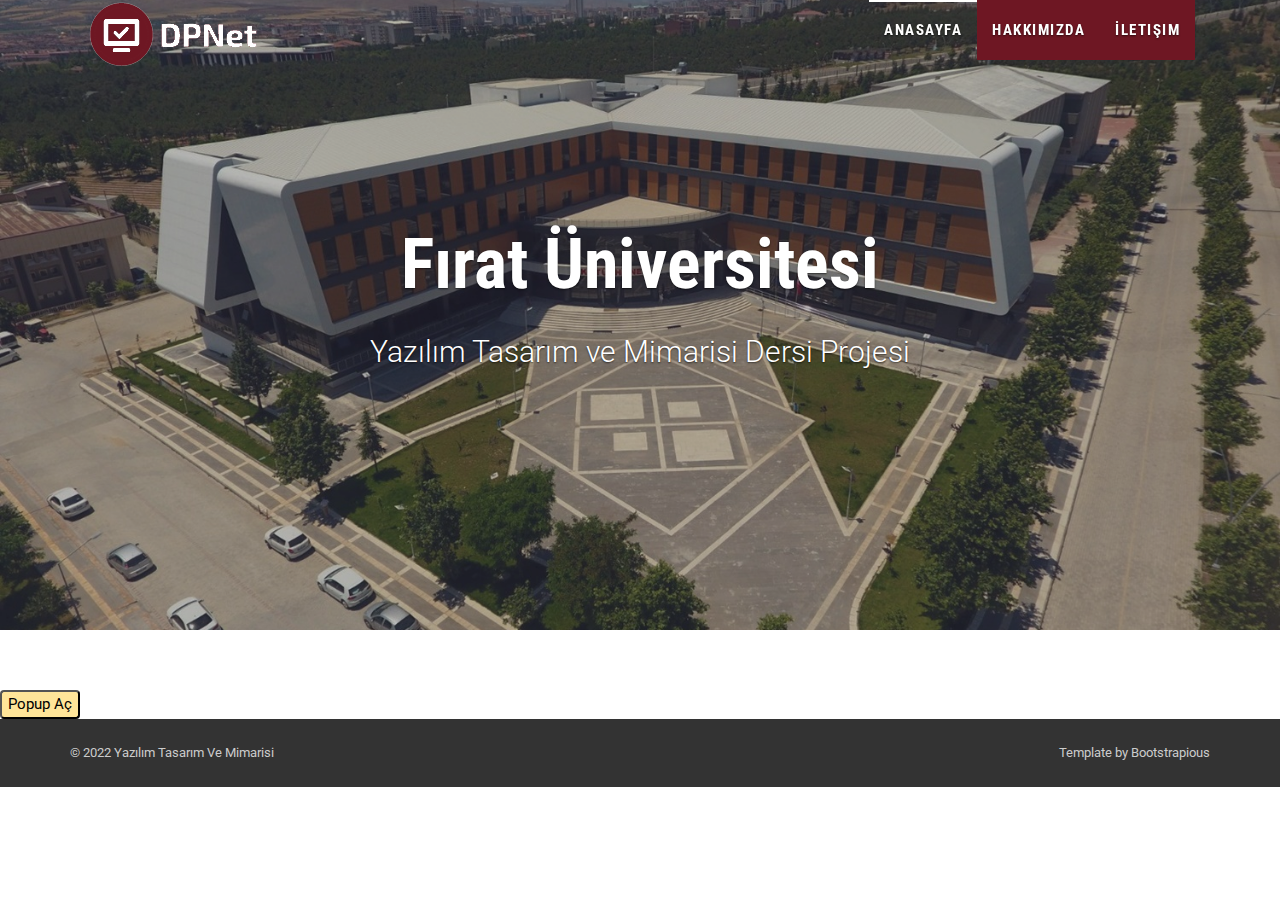
==== commit 21b28d77: "Logo ve anasayfa hariç diğer sayfalardaki arkaplan düzenlendi" ====
--- a/dpnetWebApp/frontEnd/index.html
+++ b/dpnetWebApp/frontEnd/index.html
@@ -30,8 +30,8 @@
     <!-- navbar-->
     <header class="header">
       <div role="navigation" class="navbar navbar-default">
-        <div class="container">
-          <div class="navbar-header"><a href="index.html" class="navbar-brand">Logo</a>
+        <div class="container"><a href="index.html" class="navbar-brand"><img src="img/logo.png" alt="DPNet" id="logo" /></a>
+          <div class="navbar-header">
             <div class="navbar-buttons">
               <button type="button" data-toggle="collapse" data-target=".navbar-collapse" class="navbar-toggle navbar-btn">Menu<i class="fa fa-align-justify"></i></button>
             </div>
@@ -45,8 +45,7 @@
         </div>
       </div>
     </header>
-    
-
+  
     <div id="carousel-home" data-ride="carousel" class="carousel slide carousel-fullscreen carousel-fade">
       <div role="listbox" class="carousel-inner">
         <div style="background-image: url('img/firat-universitesi.jpeg');" class="item active">
--- a/dpnetWebApp/frontEnd/css/style.default.css
+++ b/dpnetWebApp/frontEnd/css/style.default.css
@@ -1513,7 +1513,7 @@
   }
 }
 .navbar-default {
-  background-color: #fff;
+  background-color: transparent;
   border-bottom-color: transparent;
 }
 .navbar-default .navbar-brand {
--- a/dpnetWebApp/frontEnd/css/custom.css
+++ b/dpnetWebApp/frontEnd/css/custom.css
@@ -22,6 +22,11 @@
     overflow: auto; /* Gerekirse kaydırmayı etkinleştir */
     background-color: rgb(0,0,0); /* Yedek renk */
     background-color: rgba(0,0,0,0.4); /* Siyah w / opaklık */
+}
+
+
+#logo {
+    margin-top: -18px;
 }
 
 /* İçerik / Kutu */
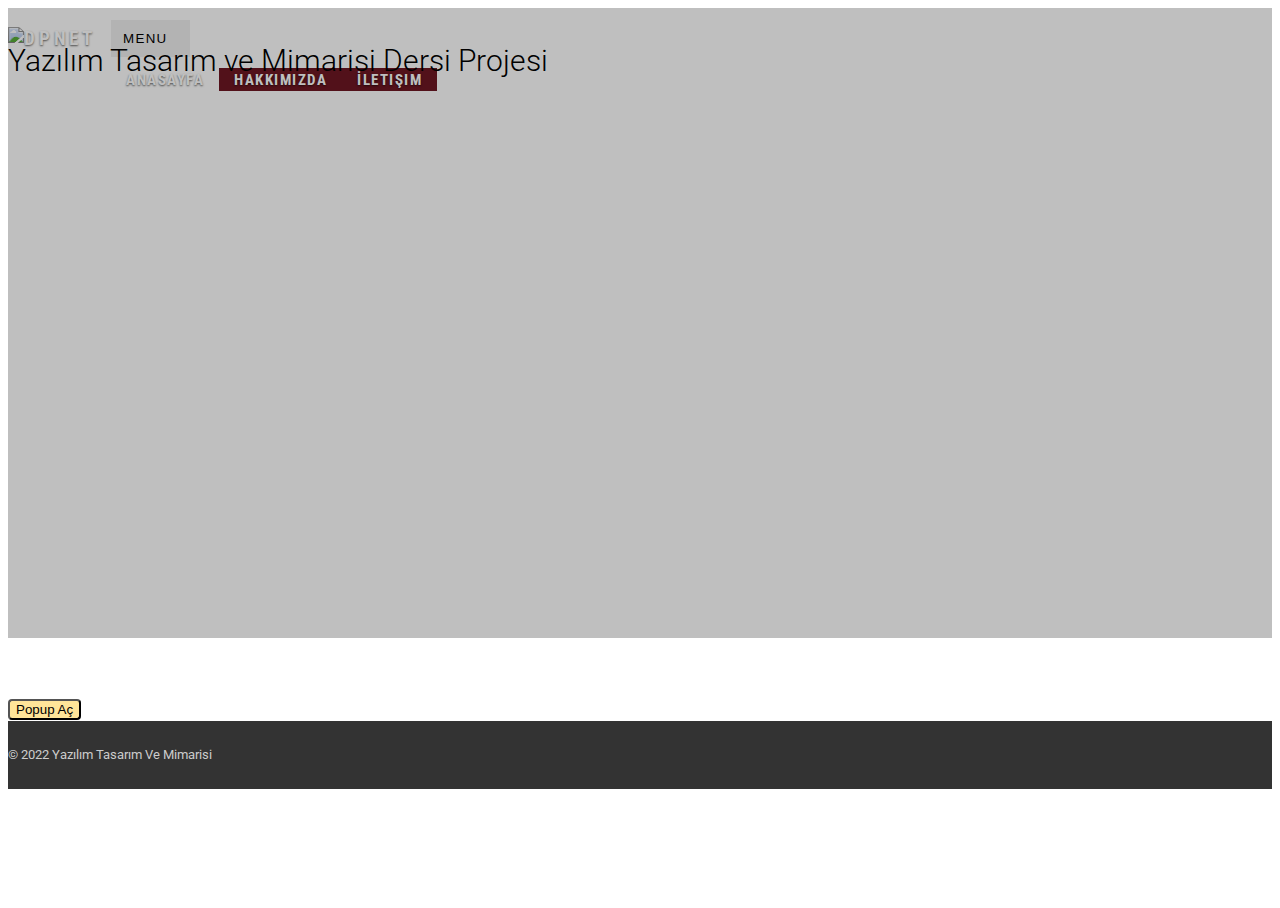
==== commit 2fa449a0: "Favicon güncellendi" ====
--- a/dpnetWebApp/frontEnd/index.html
+++ b/dpnetWebApp/frontEnd/index.html
@@ -3,7 +3,7 @@
   <head>
     <meta charset="utf-8">
     <meta http-equiv="X-UA-Compatible" content="IE=edge">
-    <title>Barunka - Multipurpose Bootstrap template by Bootstrapious.com</title>
+    <title>Yazılım Tasarım ve Mimarisi</title>
     <meta name="description" content="">
     <meta name="viewport" content="width=device-width, initial-scale=1">
     <meta name="robots" content="all,follow">
@@ -38,9 +38,9 @@
           </div>
           <div id="navigation" class="collapse navbar-collapse navbar-right">
             <ul class="nav navbar-nav">
-              <li class="active"><a href="index.html">Anasayfa</a></li>
-              <li><a href="hakkimizda.html">Hakkımızda</a></li>
-              <li><a href="iletisim.html">İletişim</a></li>
+              <li style="background-color: transparent;" class="active"><a href="index.html">Anasayfa</a></li>
+              <li style="background-color: #6e1723;"><a href="hakkimizda.html" style="color: #fff;">Hakkımızda</a></li>
+              <li style="background-color: #6e1723;"><a href="iletisim.html" style="color: #fff;">İletişim</a></li>
           </div>
         </div>
       </div>
@@ -98,10 +98,6 @@
             <div class="col-md-6">
               <p>&copy; 2022 Yazılım Tasarım Ve Mimarisi</p>
             </div>
-            <div class="col-md-6">
-              <p class="credit">Template by <a href="https://bootstrapious.com/free-templates" class="external">Bootstrapious</a></p>
-              <!-- Please do not remove the backlink to us unless you support further theme's development at https://bootstrapious.com/donate. It is part of the license conditions. Thank you for understanding :)-->
-            </div>
           </div>
         </div>
       </div>
--- a/dpnetWebApp/frontEnd/css/style.default.css
+++ b/dpnetWebApp/frontEnd/css/style.default.css
@@ -27,7 +27,7 @@
 .navbar a.navbar-brand {
   font-weight: bold;
   letter-spacing: 0.2em;
-  color: #ef5285;
+  color: #fff;
 }
 .navbar a.navbar-brand:focus,
 .navbar a.navbar-brand:hover {
@@ -43,13 +43,13 @@
   }
   .navbar ul.nav > li > a:hover,
   .navbar ul.nav > li > a:focus {
-    border-top-color: #ef5285;
+    border-top-color: #fff;
     border-bottom: none;
   }
   .navbar ul.nav > li.active > a,
   .navbar ul.nav > li.open > a {
     text-decoration: none !important;
-    border-top-color: #ef5285;
+    /*border-top-color: #fff;*/
   }
 }
 @media (min-width: 768px) {
@@ -68,6 +68,12 @@
     position: relative;
     top: 0;
   }
+  #lihakkimizda {
+    border-top: solid 2px transparent;
+  }
+  #liiletisim {
+    border-top: solid 2px transparent;
+  }
   .home .navbar-default .navbar-brand:hover,
   .home .navbar-default .navbar-brand:focus {
     color: #fff;
@@ -78,12 +84,13 @@
     border-top-color: #fff;
     color: #fff;
   }
+  
   .home .navbar-default ul.nav > li.active > a,
   .home .navbar-default ul.nav > li.open > a {
     text-decoration: none !important;
     border-top-color: #fff;
   }
-}
+} 
 .navbar-toggle {
   text-transform: uppercase;
   letter-spacing: 0.1em;
@@ -110,7 +117,7 @@
   margin-bottom: 23px;
 }
 #login-modal a {
-  color: #ef5285;
+  color: #fff;
 }
 #login-modal p {
   font-weight: 300;
@@ -138,7 +145,7 @@
 }
 section {
   position: relative;
-  padding-top: 90px;
+  padding-top: 40px;
   padding-bottom: 90px;
 }
 section.section--no-padding {
@@ -164,7 +171,7 @@
   width: 40px;
   height: 1px;
   margin: 10px 0 20px;
-  background: #ef5285;
+  background: #fff;
 }
 .img-responsive {
   margin: 0 auto;
@@ -209,10 +216,10 @@
   cursor: pointer !important;
 }
 .required {
-  color: #ef5285;
+  color: #fff;
 }
 .accent {
-  color: #ef5285;
+  color: #fff;
 }
 .text-uppercase {
   text-transform: uppercase;
@@ -258,16 +265,16 @@
   text-align: center;
 }
 .btn-ghost {
-  color: #ef5285;
+  color: #fff;
   background-color: transparent;
-  border-color: #ef5285;
+  border-color: #fff;
 }
 .btn-ghost:hover,
 .btn-ghost:focus,
 .btn-ghost:active,
 .btn-ghost.active,
 .open .dropdown-toggle.btn-ghost {
-  color: #ef5285;
+  color: #fff;
   background-color: rgba(0, 0, 0, 0);
   border-color: #ea1a5d;
 }
@@ -292,11 +299,11 @@
 .btn-ghost[disabled].active,
 fieldset[disabled] .btn-ghost.active {
   background-color: transparent;
-  border-color: #ef5285;
+  border-color: #fff;
 }
 .btn-ghost .badge {
   color: transparent;
-  background-color: #ef5285;
+  background-color: #fff;
 }
 .btn-ghost:hover,
 .btn-ghost:focus,
@@ -304,8 +311,8 @@
 .btn-ghost.active,
 .open .dropdown-toggle.btn-ghost {
   color: #fff;
-  background-color: #ef5285;
-  border-color: #ef5285;
+  background-color: #fff;
+  border-color: #fff;
 }
 .btn-white {
   color: #fff;
@@ -353,22 +360,22 @@
 .btn-white:active,
 .btn-white.active,
 .open .dropdown-toggle.btn-white {
-  color: #ef5285;
+  color: #fff;
   background-color: #fff;
   border-color: #fff;
 }
 @media (max-width: 767px) {
   .home .navbar .btn-white {
-    color: #ef5285;
+    color: #fff;
     background-color: transparent;
-    border-color: #ef5285;
+    border-color: #fff;
   }
   .home .navbar .btn-white:hover,
   .home .navbar .btn-white:focus,
   .home .navbar .btn-white:active,
   .home .navbar .btn-white.active,
   .open .dropdown-toggle.home .navbar .btn-white {
-    color: #ef5285;
+    color: #fff;
     background-color: rgba(0, 0, 0, 0);
     border-color: #ea1a5d;
   }
@@ -393,11 +400,11 @@
   .home .navbar .btn-white[disabled].active,
   fieldset[disabled] .home .navbar .btn-white.active {
     background-color: transparent;
-    border-color: #ef5285;
+    border-color: #fff;
   }
   .home .navbar .btn-white .badge {
     color: transparent;
-    background-color: #ef5285;
+    background-color: #fff;
   }
 }
 .icon {
@@ -406,8 +413,8 @@
   height: 80px;
   line-height: 80px;
   border-radius: 40px;
-  border: solid 1px #ef5285;
-  color: #ef5285;
+  border: solid 1px #fff;
+  color: #fff;
   -webkit-transition: all 0.2s ease-out;
   -moz-transition: all 0.2s ease-out;
   transition: all 0.2s ease-out;
@@ -471,8 +478,8 @@
   transition: all 0.2s ease-out;
 }
 p.social a:hover {
-  color: #ef5285;
-  border-color: #ef5285;
+  color: #fff;
+  border-color: #fff;
 }
 p.social a i {
   vertical-align: bottom;
@@ -582,7 +589,7 @@
   height: 100%;
   opacity: 0;
   filter: alpha(opacity=0);
-  background: #ef5285;
+  background: #fff;
 }
 .box-image .name {
   position: absolute;
@@ -968,7 +975,7 @@
   color: #555555;
 }
 .post .author-category a:hover {
-  color: #ef5285;
+  color: #fff;
 }
 .post .date-comments {
   font-family: "Roboto Condensed", Helvetica, Arial, sans-serif;
@@ -983,7 +990,7 @@
   margin-right: 20px;
 }
 .post .date-comments a:hover {
-  color: #ef5285;
+  color: #fff;
 }
 .post .post__intro {
   font-size: 15px;
@@ -1124,7 +1131,7 @@
   margin: 0 0 1rem;
 }
 .map-custom-popup .leaflet-popup-content a {
-  color: #ef5285;
+  color: #fff;
 }
 .map-custom-popup .popup-venue {
   display: flex;
@@ -1148,11 +1155,11 @@
 }
 .map-custom-tooltip.active {
   color: #fff;
-  border-color: #ef5285;
-  background-color: #ef5285;
+  border-color: #fff;
+  background-color: #fff;
 }
 .map-custom-tooltip.active:before {
-  border-top-color: #ef5285;
+  border-top-color: #fff;
 }
 /*
 
@@ -1292,7 +1299,7 @@
 .nav .open > a:hover,
 .nav .open > a:focus {
   background-color: #eeeeee;
-  border-color: #ef5285;
+  border-color: #fff;
 }
 .nav-tabs {
   border-bottom: 1px solid #ddd;
@@ -1318,7 +1325,7 @@
 .nav-pills > li.active > a:hover,
 .nav-pills > li.active > a:focus {
   color: #fff;
-  background-color: #ef5285;
+  background-color: #fff;
 }
 .nav-tabs-justified > li > a {
   border-radius: 0;
@@ -1532,13 +1539,13 @@
 }
 .navbar-default .navbar-nav > li > a:hover,
 .navbar-default .navbar-nav > li > a:focus {
-  color: #ef5285;
+  color: #fff;
   background-color: transparent;
 }
 .navbar-default .navbar-nav > .active > a,
 .navbar-default .navbar-nav > .active > a:hover,
 .navbar-default .navbar-nav > .active > a:focus {
-  color: #ef5285;
+  color: #fff;
   background-color: transparent;
 }
 .navbar-default .navbar-nav > .disabled > a,
@@ -1564,7 +1571,7 @@
 .navbar-default .navbar-nav > .open > a:hover,
 .navbar-default .navbar-nav > .open > a:focus {
   background-color: transparent;
-  color: #ef5285;
+  color: #fff;
 }
 @media (max-width: 767px) {
   .navbar-default .navbar-nav .open .dropdown-menu > li > a {
@@ -1572,13 +1579,13 @@
   }
   .navbar-default .navbar-nav .open .dropdown-menu > li > a:hover,
   .navbar-default .navbar-nav .open .dropdown-menu > li > a:focus {
-    color: #ef5285;
+    color: #fff;
     background-color: transparent;
   }
   .navbar-default .navbar-nav .open .dropdown-menu > .active > a,
   .navbar-default .navbar-nav .open .dropdown-menu > .active > a:hover,
   .navbar-default .navbar-nav .open .dropdown-menu > .active > a:focus {
-    color: #ef5285;
+    color: #fff;
     background-color: transparent;
   }
   .navbar-default .navbar-nav .open .dropdown-menu > .disabled > a,
@@ -1592,7 +1599,7 @@
   color: #000;
 }
 .navbar-default .navbar-link:hover {
-  color: #ef5285;
+  color: #fff;
 }
 /* dropdowns */
 .dropdown-menu {
@@ -1622,7 +1629,7 @@
 .dropdown-menu > .active > a:hover,
 .dropdown-menu > .active > a:focus {
   color: #fff;
-  background-color: #ef5285;
+  background-color: #fff;
 }
 /* modal */
 .modal-content {
@@ -1640,7 +1647,7 @@
   background-color: #fff;
 }
 a {
-  color: #ef5285;
+  color: #fff;
   text-decoration: none;
 }
 a:hover,
@@ -1678,7 +1685,7 @@
   color: #999999;
 }
 .breadcrumb a {
-  color: #ef5285;
+  color: #000;
 }
 @media (max-width: 991px) {
   .breadcrumb {
@@ -1697,16 +1704,16 @@
   border-radius: 0;
 }
 .btn-primary {
-  color: #ef5285;
-  background-color: #fff;
-  border-color: #ef5285;
+  color: #fff;
+  background-color: #fff;
+  border-color: #fff;
 }
 .btn-primary:hover,
 .btn-primary:focus,
 .btn-primary:active,
 .btn-primary.active,
 .open .dropdown-toggle.btn-primary {
-  color: #ef5285;
+  color: #fff;
   background-color: #ebebeb;
   border-color: #ea1a5d;
 }
@@ -1731,19 +1738,19 @@
 .btn-primary[disabled].active,
 fieldset[disabled] .btn-primary.active {
   background-color: #fff;
-  border-color: #ef5285;
+  border-color: #fff;
 }
 .btn-primary .badge {
   color: #fff;
-  background-color: #ef5285;
+  background-color: #fff;
 }
 .btn-primary:hover,
 .btn-primary:focus,
 .btn-primary:active,
 .btn-primary.active {
-  background: #ef5285;
-  color: #fff;
-  border: solid 1px #ef5285;
+  background: #fff;
+  color: #fff;
+  border: solid 1px #fff;
 }
 .btn-transparent {
   color: #555555;
@@ -1790,7 +1797,7 @@
 .btn-transparent:focus,
 .btn-transparent:active,
 .btn-transparent.active {
-  background: #ef5285;
+  background: #fff;
   color: #fff;
 }
 .btn-lg {
@@ -1851,7 +1858,7 @@
   color: #999999;
 }
 .form-control:focus {
-  border-color: #ef5285;
+  border-color: #fff;
   outline: 0;
   -webkit-box-shadow: inset 0 1px 1px rgba(0,0,0,.075), 0 0 8px rgba(239, 82, 133, 0.6);
   box-shadow: inset 0 1px 1px rgba(0,0,0,.075), 0 0 8px rgba(239, 82, 133, 0.6);
@@ -1876,14 +1883,14 @@
 .pager li > a,
 .pager li > span {
   background-color: #fff;
-  border: 1px solid #ef5285;
+  border: 1px solid #fff;
   border-radius: 0;
 }
 .pager li > a:hover,
 .pager li > a:focus {
   text-decoration: none;
   color: #fff;
-  background-color: #ef5285;
+  background-color: #fff;
 }
 .pager .disabled > a,
 .pager .disabled > a:hover,
@@ -1904,7 +1911,7 @@
   padding: 6px 12px;
   line-height: 1.55;
   text-decoration: none;
-  color: #ef5285;
+  color: #fff;
   background-color: #fff;
   border: 1px solid #ddd;
 }
@@ -1923,7 +1930,7 @@
 .pagination > li > span:hover,
 .pagination > li > a:focus,
 .pagination > li > span:focus {
-  color: #ef5285;
+  color: #fff;
   background-color: #fcdee8;
   border-color: #ddd;
 }
@@ -1935,8 +1942,8 @@
 .pagination > .active > span:focus {
   z-index: 2;
   color: #fff;
-  background-color: #ef5285;
-  border-color: #ef5285;
+  background-color: #fff;
+  border-color: #fff;
 }
 .pagination > .disabled > span,
 .pagination > .disabled > span:hover,
@@ -2046,14 +2053,14 @@
   font-style: italic;
 }
 .text-primary {
-  color: #ef5285;
+  color: #fff;
 }
 a.text-primary:hover {
   color: #eb2364;
 }
 .bg-primary {
   color: #fff;
-  background-color: #ef5285;
+  background-color: #fff;
 }
 a.bg-primary:hover {
   background-color: #eb2364;
@@ -2066,7 +2073,7 @@
   padding: 11.5px 23px;
   margin: 0 0 23px;
   font-size: 15px;
-  border-left: 5px solid #ef5285;
+  border-left: 5px solid #fff;
 }
 blockquote footer,
 blockquote small,
@@ -2083,7 +2090,7 @@
 }
 .blockquote-reverse,
 blockquote.pull-right {
-  border-right: 5px solid #ef5285;
+  border-right: 5px solid #fff;
 }
 address {
   margin-bottom: 23px;
@@ -2112,18 +2119,18 @@
   border-bottom-color: #666;
 }
 .panel-primary {
-  border-color: #ef5285;
+  border-color: #fff;
 }
 .panel-primary > .panel-heading {
   color: #fff;
-  background-color: #ef5285;
-  border-color: #ef5285;
+  background-color: #fff;
+  border-color: #fff;
 }
 .panel-primary > .panel-heading + .panel-collapse .panel-body {
-  border-top-color: #ef5285;
+  border-top-color: #fff;
 }
 .panel-primary > .panel-footer + .panel-collapse .panel-body {
-  border-bottom-color: #ef5285;
+  border-bottom-color: #fff;
 }
 .panel-primary .panel-title {
   font-weight: 300;
@@ -2140,7 +2147,7 @@
 }
 a.list-group-item.active > .badge,
 .nav-pills > .active > a > .badge {
-  color: #ef5285;
+  color: #fff;
   background-color: #fff;
 }
 .nav-pills > li > a > .badge {
--- a/dpnetWebApp/frontEnd/css/custom.css
+++ b/dpnetWebApp/frontEnd/css/custom.css
@@ -68,6 +68,7 @@
     float: left;
 }
 
+/*
 li a {
     display: block;
 
@@ -75,6 +76,7 @@
 
     background-color: #6e1723;
 }
+*/
 
 li a:hover{
     background-color:#51F564; 
